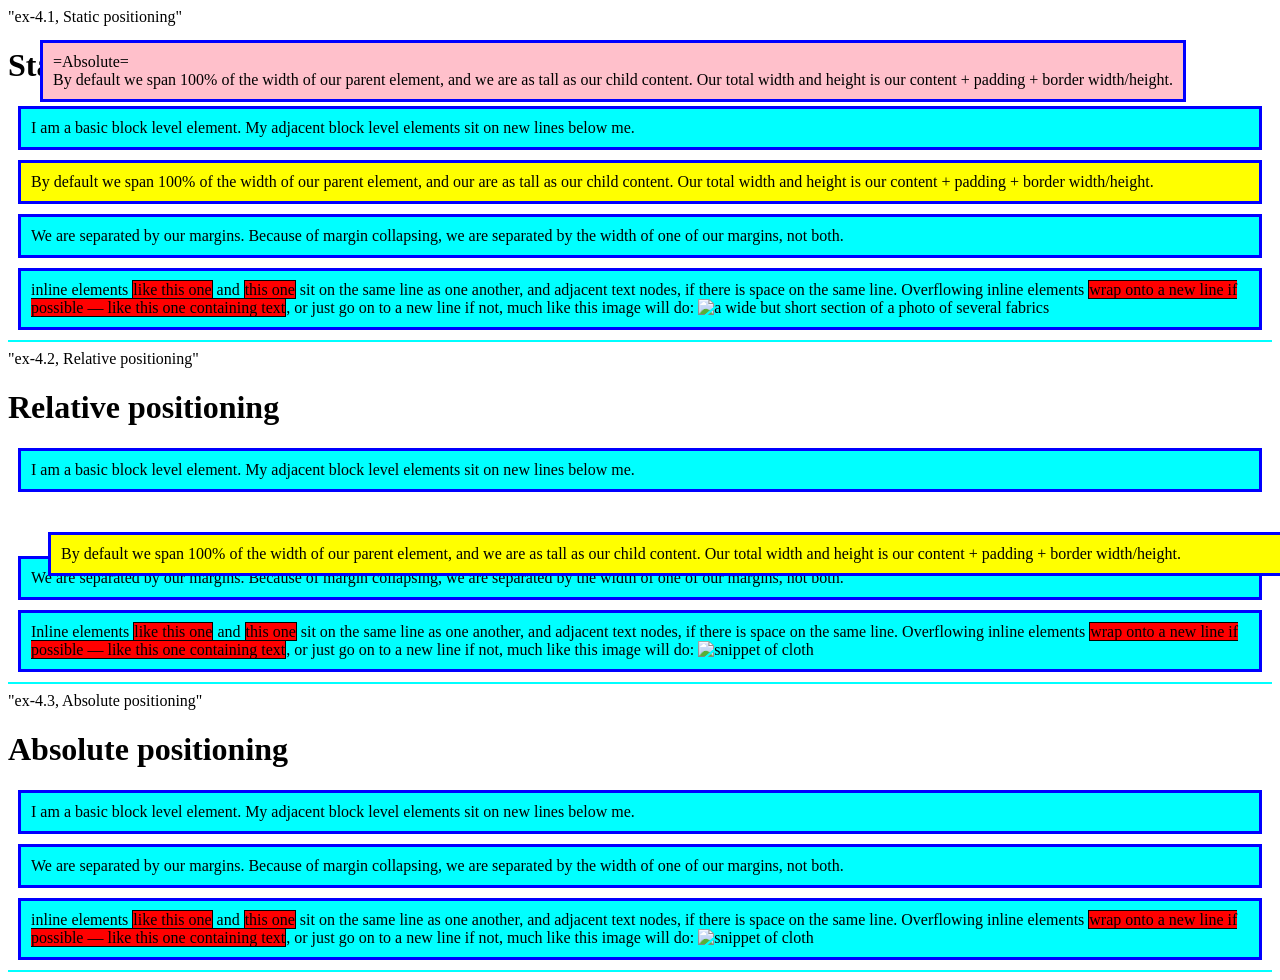
==== core_33.3_CSS_layout_Positioning/index.html @ 0f8e57a5 "4th commit at 2F-pc" ====
<!--C:\Users\rc2ju\Documents\MDN\3.Learn\core_33\
        core_33.3_CSS_layout_Positioning\index.html-->
<!---->

<!doctype html>
<html lang="en">
<head>
  <meta charset="utf-8" />
    <meta name="viewport" content="width=device-width" />
    <link rel="icon" href="favicon.ico" type="image/x-icon">
    <link href="https://fonts.googleapis.com/css?family=Open+Sans+Condensed:300|Sonsie+One" rel="stylesheet" />
    <title>CSS layout, Positioning</title>
    <link rel="stylesheet" href="style.css">
</head>
    
  <!--CSS layout, Positioning-->
  <!--ex-4.1, Static positioning-->
  <a>"ex-4.1, Static positioning"</a>
    <body>
      <h1>Static positioning</h1>
    
      <p>I am a basic block level element. My adjacent block level elements sit on new lines below me.</p>
    
      <p class="positioned">By default we span 100% of the width of our parent element, and our are as tall as our child
        content. Our total width and height is our content + padding + border width/height.</p>
    
      <p>We are separated by our margins. Because of margin collapsing, we are separated by the width of one of our margins,
        not both.</p>
    
      <p>inline elements <span>like this one</span> and <span>this one</span> sit on the same line as one another, and
        adjacent text nodes, if there is space on the same line. Overflowing inline elements <span>wrap onto a new line if
          possible — like this one containing text</span>, or just go on to a new line if not, much like this image will do:
        <img src="long.jpg" alt="a wide but short section of a photo of several fabrics"></p>
    
    
    
    </body>
  <hr>

<!--ex-4.2, Relative positioning-->
<a>"ex-4.2, Relative positioning"</a>
  <h1>Relative positioning</h1>
  
  <p>
    I am a basic block level element. My adjacent block level elements sit on new
    lines below me.
  </p>
  
  <p class="positioned_2">
    By default we span 100% of the width of our parent element, and we are as tall
    as our child content. Our total width and height is our content + padding +
    border width/height.
  </p>
  
  <p>
    We are separated by our margins. Because of margin collapsing, we are
    separated by the width of one of our margins, not both.
  </p>
  
  <p>
    Inline elements <span>like this one</span> and <span>this one</span> sit on
    the same line as one another, and adjacent text nodes, if there is space on
    the same line. Overflowing inline elements
    <span>wrap onto a new line if possible — like this one containing text</span>,
    or just go on to a new line if not, much like this image will do:
    <img src="https://mdn.github.io/shared-assets/images/examples/long.jpg" alt="snippet of cloth" />
  </p>
<hr>

<!--ex-4.3, Absolute positioning-->
<a>"ex-4.3, Absolute positioning"</a>
  <h1>Absolute positioning</h1>
  
  <p>
    I am a basic block level element. My adjacent block level elements sit on new
    lines below me.
  </p>
  
  <p class="positioned_3">
    =Absolute=<br>
    By default we span 100% of the width of our parent element, and we are as tall
    as our child content. Our total width and height is our content + padding +
    border width/height.
  </p>
  
  <p>
    We are separated by our margins. Because of margin collapsing, we are
    separated by the width of one of our margins, not both.
  </p>
  
  <p>
    inline elements <span>like this one</span> and <span>this one</span> sit on
    the same line as one another, and adjacent text nodes, if there is space on
    the same line. Overflowing inline elements
    <span>wrap onto a new line if possible — like this one containing text</span>,
    or just go on to a new line if not, much like this image will do:
    <img src="https://mdn.github.io/shared-assets/images/examples/long.jpg" alt="snippet of cloth" />
  </p>
<hr>


</body>
</html>
---- core_33.3_CSS_layout_Positioning/style.css ----
/* C:\Users\rc2ju\Documents\MDN\3.Learn\core_33\core_33.3_CSS_layout_Positioning\style.css */
hr {
    border: none;
    height: 2px;
    background-color: cyan;
}

top: 30px;
left: 30px;

body {
  width: 500px;
  margin: 0 auto;
}

/* ex-4.1 Static positioning */
.positioned {
  position: static;
  background: yellow;
}

p {
  background: aqua;
  border: 3px solid blue;
  padding: 10px;
  margin: 10px;
}
span {
  background: red;
  border: 1px solid black;
}

/* ex-4.2 Relative positioning */
.positioned_2 {
  position: relative;
  background: yellow;
  top: 30px;
  left: 30px;
} 

/* ex-4.3 Absolute positioning */
position: absolute;

body {
  width: 500px;
  margin: 0 auto;
}

p {
  background: aqua;
  border: 3px solid blue;
  padding: 10px;
  margin: 10px;
}

span {
  background: red;
  border: 1px solid black;
}

.positioned_3 {
  position: absolute;
  background: pink;
  top: 30px;
  left: 30px;
}
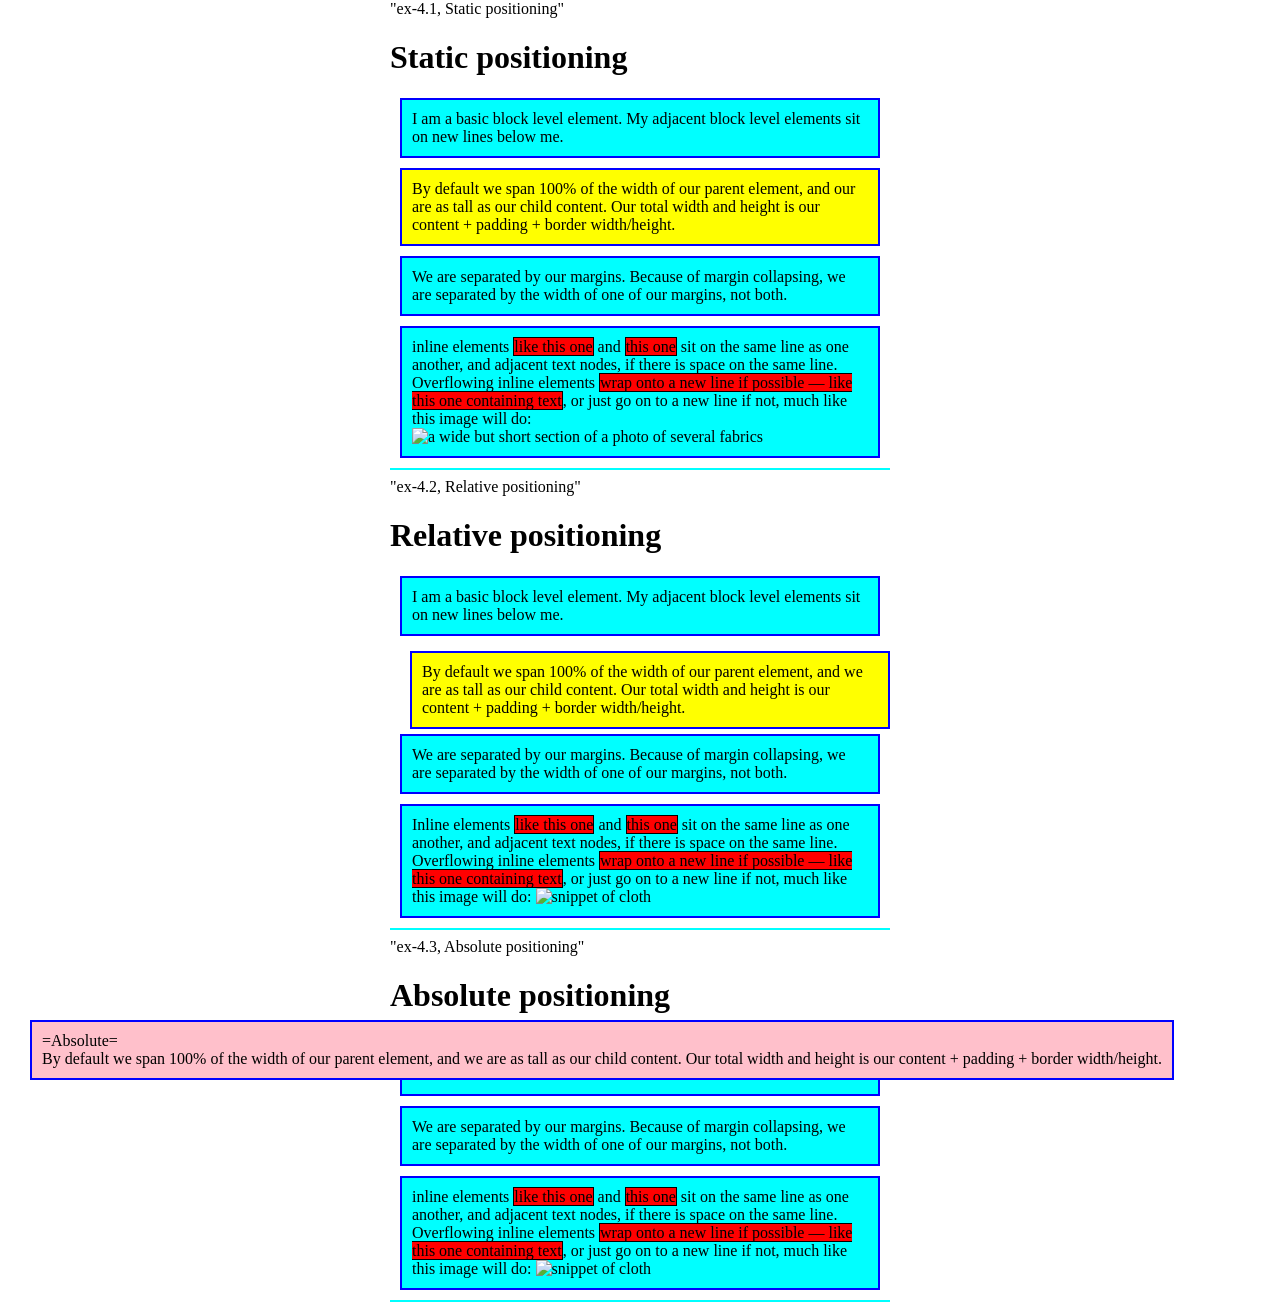
==== commit 5e54db4b: "6th commit at 2F-pc" ====
--- a/core_33.3_CSS_layout_Positioning/index.html
+++ b/core_33.3_CSS_layout_Positioning/index.html
@@ -70,7 +70,6 @@
 <!--ex-4.3, Absolute positioning-->
 <a>"ex-4.3, Absolute positioning"</a>
   <h1>Absolute positioning</h1>
-  
   <p>
     I am a basic block level element. My adjacent block level elements sit on new
     lines below me.
@@ -87,7 +86,6 @@
     We are separated by our margins. Because of margin collapsing, we are
     separated by the width of one of our margins, not both.
   </p>
-  
   <p>
     inline elements <span>like this one</span> and <span>this one</span> sit on
     the same line as one another, and adjacent text nodes, if there is space on
--- a/core_33.3_CSS_layout_Positioning/style.css
+++ b/core_33.3_CSS_layout_Positioning/style.css
@@ -5,12 +5,11 @@
     background-color: cyan;
 }
 
-top: 30px;
-left: 30px;
-
 body {
   width: 500px;
   margin: 0 auto;
+  top:  30px;
+  left: 30px;
 }
 
 /* ex-4.1 Static positioning */
@@ -21,7 +20,7 @@
 
 p {
   background: aqua;
-  border: 3px solid blue;
+  border: 2px solid blue;
   padding: 10px;
   margin: 10px;
 }
@@ -34,33 +33,17 @@
 .positioned_2 {
   position: relative;
   background: yellow;
-  top: 30px;
-  left: 30px;
+  top:   5px;
+  left: 10px;
 } 
 
 /* ex-4.3 Absolute positioning */
-position: absolute;
-
-body {
-  width: 500px;
-  margin: 0 auto;
-}
-
-p {
-  background: aqua;
-  border: 3px solid blue;
-  padding: 10px;
-  margin: 10px;
-}
-
-span {
-  background: red;
-  border: 1px solid black;
-}
-
+/* positioned "<p class="positioned_3">...</p>" 
+   at body origine top and left as (0px, 0px) */
 .positioned_3 {
   position: absolute;
   background: pink;
-  top: 30px;
-  left: 30px;
-}+  top:  1010px;
+  left: 20px;
+}
+
